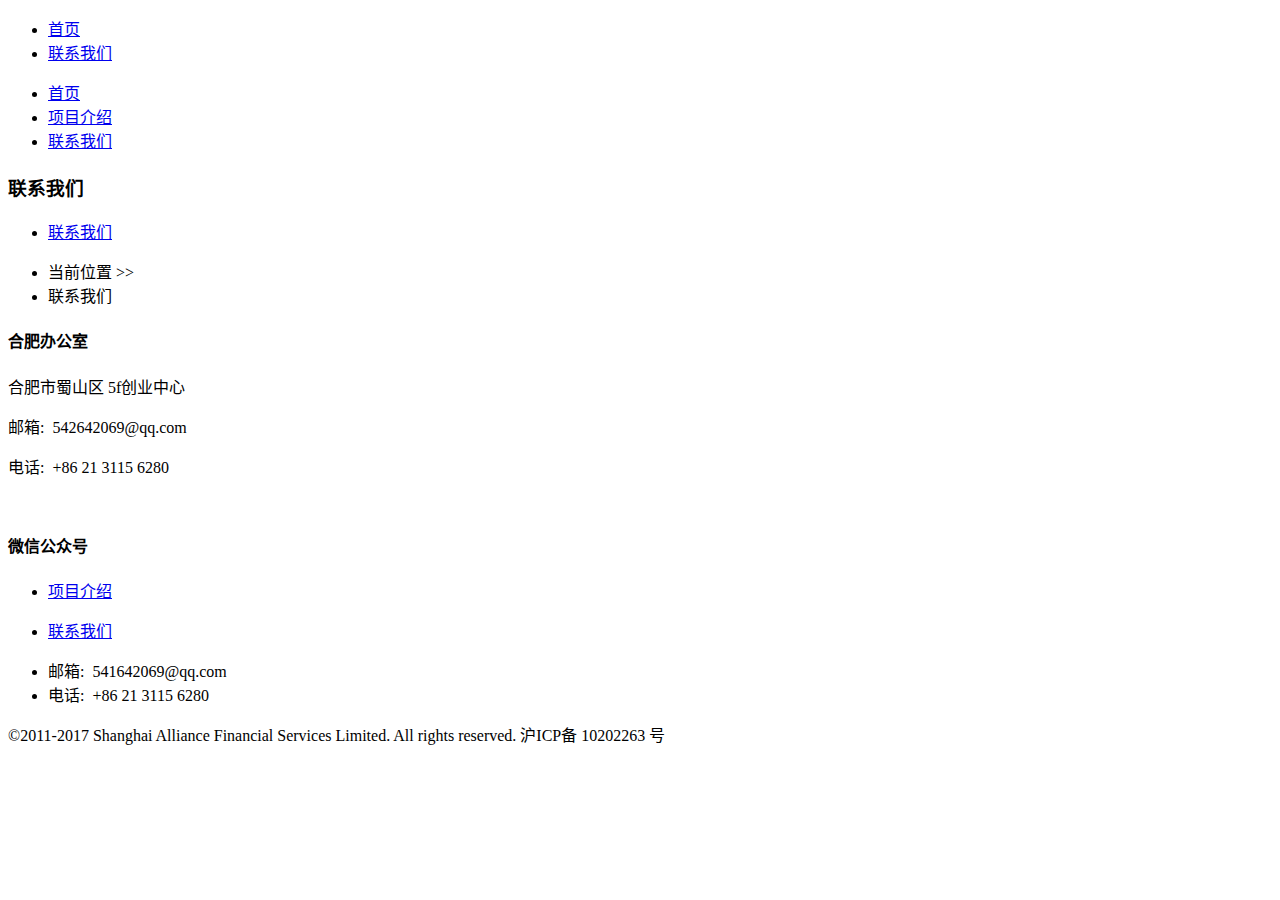
==== contactus.html @ 79adcda5 "修改 官网" ====
<!DOCTYPE html>
<html lang="zh-CN">
  <head>
    <meta charset="utf-8">
    <meta http-equiv="X-UA-Compatible" content="IE=edge">
    <meta name="viewport" content="width=device-width, initial-scale=1">
    <meta name="description" content="石头网络，做一家小而美的互联网技术服务公司" />
    <meta name="keywords" content="石头网络,互联网,软件开发,技术咨询,小程序" />
    <meta name="author" content="shitou">
    <title>上海联和金融信息服务有限公司-联系我们</title>
    <!-- 框架 -->
    <link href="css/bootstrap.min.css" rel="stylesheet">
    <!-- 样式清理 -->
    <link href="css/normalize.css" rel="stylesheet">
    <!-- 通用页面样式 -->
    <link href="css/main.css" rel="stylesheet">
    <link href="css/page.css" rel="stylesheet">
    <!-- HTML5兼容性处理 -->
    <!-- Respond.js响应式设计>
    <!--[if lt IE 9]>
      <script src="https://oss.maxcdn.com/html5shiv/3.7.3/html5shiv.min.js"></script>
      <script src="https://oss.maxcdn.com/respond/1.4.2/respond.min.js"></script>
    <![endif]-->
    <!-- Favicons网站图标 -->
    <link rel="shortcut icon" href="img/favicon.ico"/>
    <link rel="bookmark" href="img/favicon.ico" type="image/x-icon"/>
  </head>
  <body>
    <!-- 移动端导航 -->
    <div class="mask"></div>
    <div class="sidebar">
      <ul>
        <li><a href="index.html">首页</a></li>
        <li><a href="contactus.html">联系我们</a></li>
      </ul>
    </div>
    <div class="main-wrapper main-wrapper-4">
      <!-- header顶部导航 -->

      <header>
      <div class="header-container">
        <div class="nav-box">
          <!-- logo -->
          <div class="nav-left">
            <a id="logo_top" href="#"></a>
          </div>
          <!-- memu选项 -->
          <div class="nav-mid">
            <ul class="navbar-nav">
              <li><a class="" href="index.html">首页</a></li>
              <li><a class="" href="product.html">项目介绍</a></li>
              <li><a class="active" href="contactus.html">联系我们</a></li>
            </ul>
          </div>
          <!-- 响应式菜单 -->
          <div class="nav-mobile-menu">
            <span class="sidebar_trigger"></span>
          </div>
        </div>
      </div>
      </header>

      <!-- advert组件 -->
      <div class="advert">
         <h1></h1>
         <h2></h2>
      </div>
    </div>
    <!-- section -->
    <section>
    <div class="box clearfix">
      <div class="box-left">
        <div class="title">
          <h3>联系我们</h3>
        </div>
        <ul>  
          <li><a href="contactus.html">联系我们</a></li>
        </ul>
      </div>
      <div class="box-right">
        <div class="box-right-top">
          <ul>
            <li>当前位置&nbsp>></li>
            <li>联系我们</li>
          </ul>
        </div>
        <div class="box-right-mid clearfix">
            <div class="box-contact">
              <h4>合肥办公室</h4>
              <p>合肥市蜀山区 5f创业中心</p>
              <p>邮箱:&nbsp 542642069@qq.com</p>
              <p>电话:&nbsp +86 21 3115 6280</p>
              <br>
            </div>
            <div class="box-contact">         
              <h4>微信公众号</h4>   
                <span></span>
            </div>
        </div>
      </div>
    </div>
    </section> 
    <!-- footer页面底部 -->
    <footer>
      <div class="footer-box clearfix">
        <div class="footer-left">
          <span class="globle"></span>
        </div>
        <div class="footer-right">
          <div class="footer-laber">
            <ul>
              <li><a href="product.html">项目介绍</a></li>
            </ul>
            <ul>
              <li><a href="contactus.html">联系我们</a></li>
            </ul>
            <ul>
              <li class="footer-contact">邮箱:&nbsp 541642069@qq.com</li>
              <li class="footer-contact">电话:&nbsp +86 21 3115 6280</li>
            </ul>
          </div>
        </div>
      </div>
    </footer>
    <!-- 版权信息 -->
    <div class="container copy">
      <div class="row">
          <div class="col-md-12 text-center">
              <p class="copyright">©2011-2017 Shanghai Alliance Financial Services Limited. All rights reserved. 沪ICP备 10202263 号 </p>
          </div>
      </div>
    </div>
    <!-- 返回顶部按钮 -->
    <button class="back-to-top" style="display: none;"></button>
    <!-- 框架库加载 -->
    <script src="js/jquery.min.js"></script>
    <!-- 脚本加载 -->
    <script src="js/main.js"></script>    
  </body>
</html>
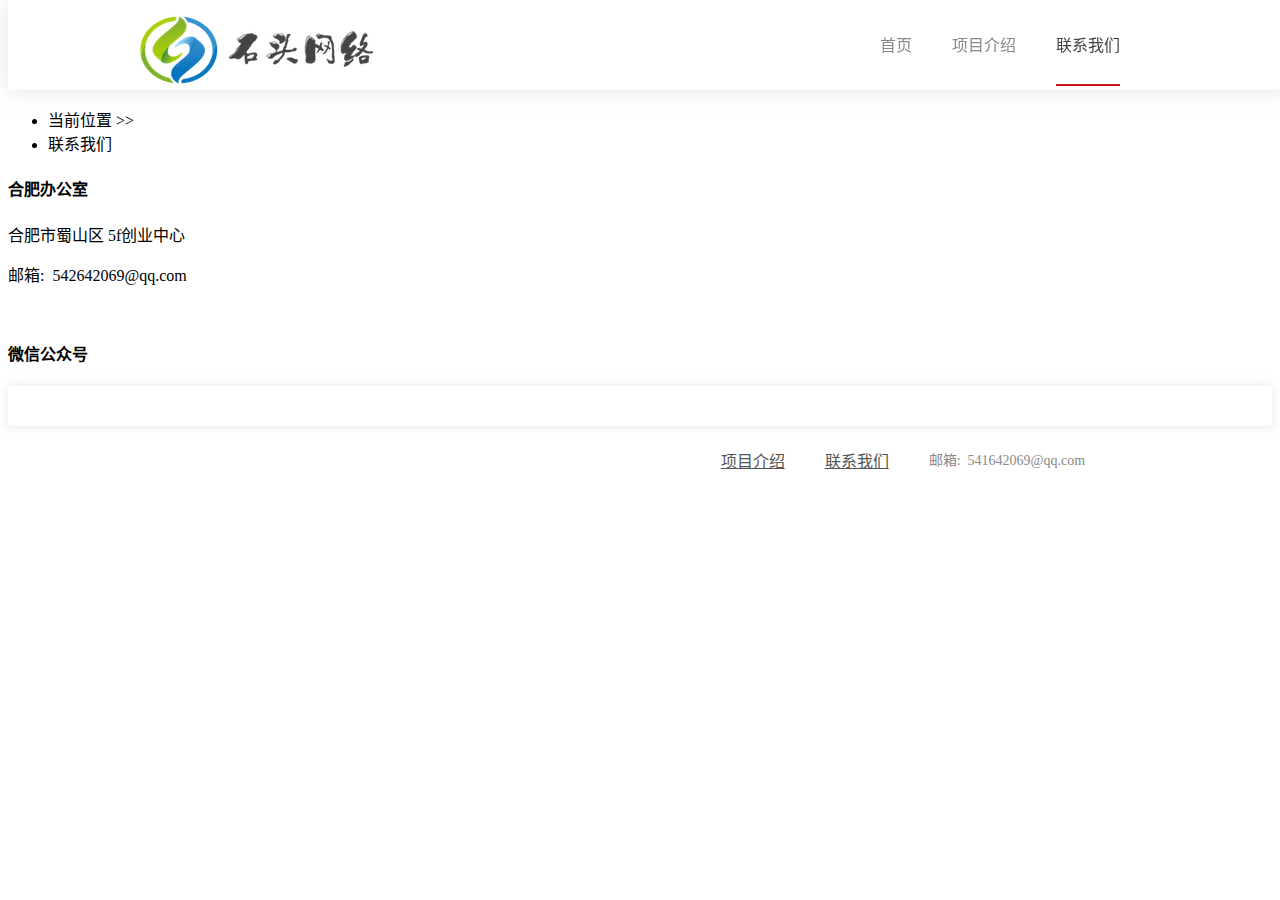
==== commit 442ac5a9: "继续优化细节" ====
--- a/contactus.html
+++ b/contactus.html
@@ -89,7 +89,6 @@
               <h4>合肥办公室</h4>
               <p>合肥市蜀山区 5f创业中心</p>
               <p>邮箱:&nbsp 542642069@qq.com</p>
-              <p>电话:&nbsp +86 21 3115 6280</p>
               <br>
             </div>
             <div class="box-contact">         
@@ -116,7 +115,6 @@
             </ul>
             <ul>
               <li class="footer-contact">邮箱:&nbsp 541642069@qq.com</li>
-              <li class="footer-contact">电话:&nbsp +86 21 3115 6280</li>
             </ul>
           </div>
         </div>
@@ -126,7 +124,7 @@
     <div class="container copy">
       <div class="row">
           <div class="col-md-12 text-center">
-              <p class="copyright">©2011-2017 Shanghai Alliance Financial Services Limited. All rights reserved. 沪ICP备 10202263 号 </p>
+<!--              <p class="copyright">©2011-2017 Shanghai Alliance Financial Services Limited. All rights reserved. 沪ICP备 10202263 号 </p>-->
           </div>
       </div>
     </div>
--- a/css/main.css
+++ b/css/main.css
@@ -0,0 +1,363 @@
+/*网站通用样式*/
+body{
+  font-family: "Microsoft Yahei";
+}
+/*header头部样式*/
+header .header-container {
+  width: 100%;
+  height: 90px;
+  background-color: #fff;
+  -webkit-box-shadow:0 0 20px rgba(204,204,204, .5);
+  -moz-box-shadow:0 0 20px rgba(204, 204, 204, .5);  
+  box-shadow:0 0 20px rgba(204, 204, 204, .5);
+  position: fixed;
+  z-index: 999;
+  top: 0px;
+}
+header .header-container .nav-box {
+  width: 80%;
+  height: 90px;
+  margin: 0 auto;
+}
+header .header-container .nav-box .nav-left {
+  width: 160px;
+  height: 80px;
+  float: left;
+}
+header .header-container .nav-box .nav-left #logo_top {  
+  width: 251px;
+  height: 80px;
+  float: left;
+  margin-top: 10px;
+  background: url("../img/logo.png") no-repeat center;
+}
+header .header-container .nav-box .nav-mid {
+  height: 70px;
+  float: right;
+  margin-bottom: 20px;
+}
+header .header-container .nav-box .nav-mid #lang {
+  width: 25px;
+  height: 29px;
+  float: right;
+  margin-left: 44px;
+  margin-top: 34px;
+  cursor: pointer;
+}
+header .header-container .nav-box .nav-mid #lang a{
+  float: right;
+  width: 25px;
+  height: 29px;
+  background: url("../img/cn.png") no-repeat center;
+}
+header .header-container .nav-box .nav-mid .navbar-nav {
+  position: relative;
+  display: inline-block;
+}
+header .header-container .nav-box .nav-mid .navbar-nav li {
+  float: left;
+  height: 70px;
+  margin: 0 40px 0 0;
+  text-align: center;
+  list-style: none;
+}
+header .header-container .nav-box .nav-mid .navbar-nav li a {
+  min-width: 20px;
+  font-size: 16px;
+  font-family: "Microsoft YaHei UI";
+  color: #898989;
+  height: 70px;
+  line-height: 59px;
+  padding-bottom: 15px;
+  margin: 0;
+  display: inline-block;
+  box-sizing: border-box;
+  text-decoration: none;
+  position: relative;
+}
+header .header-container .nav-box .nav-mid .navbar-nav li a::after {
+  transition: all 0.2s cubic-bezier(0.445, 0.05, 0.55, 0.95);
+  content: "";
+  display: block;
+  height: 2px;
+  background: #c7161e;
+  position: absolute;
+  bottom: 0;
+  opacity: 0.3;
+  left: -1px;
+  width: calc(102%);
+  transform: scaleX(0);
+  -webkit-transform: scaleX(0);
+}
+header .header-container .nav-box .nav-mid .navbar-nav li a:hover::after {
+  opacity: 1;
+  transform: scaleX(1);
+  -webkit-transform: scaleX(1);
+}
+header .header-container .nav-box .nav-mid .navbar-nav li a.active {
+  border-bottom: 2px solid #c7161e;
+  box-sizing: border-box;
+  color: #434343;
+}
+header .header-container .nav-box .nav-mid .navbar-nav li a.active:hover::after {
+  display: none;
+}
+header .header-container .nav-box .nav-mid .navbar-nav li.last {
+  margin-right: 0;
+}
+header .header-container .nav-box .nav-mid .navbar-nav li.line-item {
+  line-height: 87px;
+  color: #999;
+}
+ 
+
+/*footer样式*/
+footer{
+    width: 100%;
+    background-color: #fff; 
+    padding-top: 40px;
+    -webkit-box-shadow:0 0 10px rgba(204,204,204, .5); /*透明度绿色高亮*/ 
+    -moz-box-shadow:0 0 10px rgba(204, 204, 204, .5);  
+    box-shadow:0 0 10px rgba(204, 204, 204, .5);
+}
+
+footer .footer-box{
+    width: 90%;
+    margin: 0 auto;
+}
+
+footer .footer-left{
+  float: left;
+  display: inline-block;
+  margin-left: 10px; 
+  padding-left: 10%;
+}
+
+footer .footer-right{
+  float: right;
+  display: inline-block;
+  margin-right: 10px;
+  padding-right: 10%;  
+}
+footer .globle{
+  display: inline-block;
+  margin: 0 auto;
+  width: 240px;
+  height: 150px;
+  background-image: url("../img/globle.png");
+  background-repeat: no-repeat;
+  background-size: contain;
+}
+
+footer ul{
+  float: left;
+  list-style: none;
+  text-align: left;
+}
+
+footer ul li a{
+  color: #555;
+  font-size: 16px;
+  line-height: 40px;   
+}
+
+footer ul li a:hover{
+  color: #c7161e;
+  text-decoration: none;
+}
+
+footer ul .footer-contact{
+  font-size: 14px;
+  line-height: 30px;
+  color: #898989;
+}
+
+footer ul:last-child{
+  padding-top: 4px;
+}
+
+/*版权信息样式*/
+.copy{
+    background-color: #fff;
+    width: 100%;
+    -webkit-box-shadow:0 0 10px rgba(204,204,204, .5); /*透明度绿色高亮*/ 
+    -moz-box-shadow:0 0 10px rgba(204, 204, 204, .5);  
+    box-shadow:0 0 10px rgba(204, 204, 204, .5);
+}
+.copyright{
+    padding-top: 10px;
+    font-size: 12px;
+}
+
+/*返回顶部按钮*/
+.back-to-top{
+  position: fixed;
+  bottom: 30px;
+  right: 30px;
+  background-image: url("../img/back2top.png");
+  width: 60px;
+  height: 112px;
+  background-size: cover;
+  color: #fff;
+  border: none;
+  border-radius: 2px;
+}
+
+.back-to-top:hover{
+  background-color: #000;
+}
+
+/*移动端菜单入口*/
+header .header-container .nav-box .nav-mobile-menu{ 
+  margin-top: 30px;
+  float: right;
+  display: none;
+}
+header .header-container .nav-box .nav-mobile-menu span{
+  display: inline-block;
+  width: 40px;
+  height: 50px;
+  background: url("../img/menu2.png") no-repeat;
+  background-size: 100%;
+  cursor: pointer;
+}
+
+/*移动端菜单sidebar*/
+.sidebar{
+  position: fixed;
+  top: 0px;
+  width: 200px;
+  background-color: #c7161e;
+  padding: 20px 0px;
+  transition: right 0.2s;
+  z-index: 1001;
+  right: -200px;
+}
+.sidebar ul{
+   margin:0; 
+   padding: 0;
+}
+
+.sidebar ul li{
+  line-height: 40px;
+  list-style: none;
+  padding: 0px 20px;
+  text-align: center;
+}
+
+.sidebar ul li a{
+  text-decoration: none;
+  color: #fff;
+}
+
+.sidebar ul li:hover{
+  background-color: #930000;
+}
+
+.sidebar ul li .active{
+  color: #ff9900;
+}
+/*关灯遮罩*/
+.mask{
+  position: fixed;
+  top: 0px;
+  bottom: 0px;
+  right: 0px;
+  left: 0px;
+  background-color: rgba(0,0,0,0.3);
+  z-index: 1000;
+  display: none;
+}
+
+/*响应式媒体查询处理*/
+@media screen  and (max-width: 1200px) {
+  #feature-last{
+    display: none;
+  }
+  .feature{
+    width: 740px !important;
+  }
+  #feature-response{
+    display: block !important;
+  }
+}
+
+@media  screen  and (max-width: 970px) {
+  header .header-container .nav-box #lang{
+    display: none;
+  }
+}
+
+@media  screen  and (max-width: 830px) {
+  header .header-container .nav-box{
+    width: 90%;
+  }    
+  header .header-container .nav-box .nav-mid{
+    display: none;
+  }
+  header .header-container .nav-box .nav-mobile-menu{
+    display: block;
+  }  
+}
+/*移动端兼容*/
+@media  screen  and (max-width: 740px) {
+  .feature{
+    width: 360px !important;
+  }
+  .feature .feature-content{
+    margin-left: 0px;
+  }
+  .box-left{
+    display: none !important;
+  }
+  .box-right{
+    width: 100% !important;
+  }
+  .box-right-mid{
+    padding: 20px !important;
+  }
+  .box{
+    width: 90% !important;
+  }
+}
+
+/*移动端banner兼容*/
+@media  screen  and (max-width: 500px) {
+  .banner img{
+    height: 200px !important;
+  }
+  .main-wrapper-1{
+    background-image: url(../img/banner-1-m.png) ! important;
+  }
+  .main-wrapper-2{
+    background-image: url(../img/banner-2-m.png) ! important;
+  }
+  .main-wrapper-3{
+    background-image: url(../img/banner-3-m.png) ! important;
+  }
+  .main-wrapper-4{
+    background-image: url(../img/banner-4-m.png) ! important;
+  }
+  .main-wrapper-5{
+    background-image: url(../img/banner-5-m.png) ! important;
+  }
+}
+
+/*兼容iphone5以下小屏设备*/
+@media  screen  and (max-width: 360px) {
+  .feature{
+    width: 100% !important;
+  }
+  .feature-image{
+    width: 100% !important;
+  }
+  .feature-image img{
+    width: 100% !important;
+  }
+  .feature-content{
+    width: 100% !important;
+  }
+  .feature-text{
+    width: 100% !important;
+  }
+}  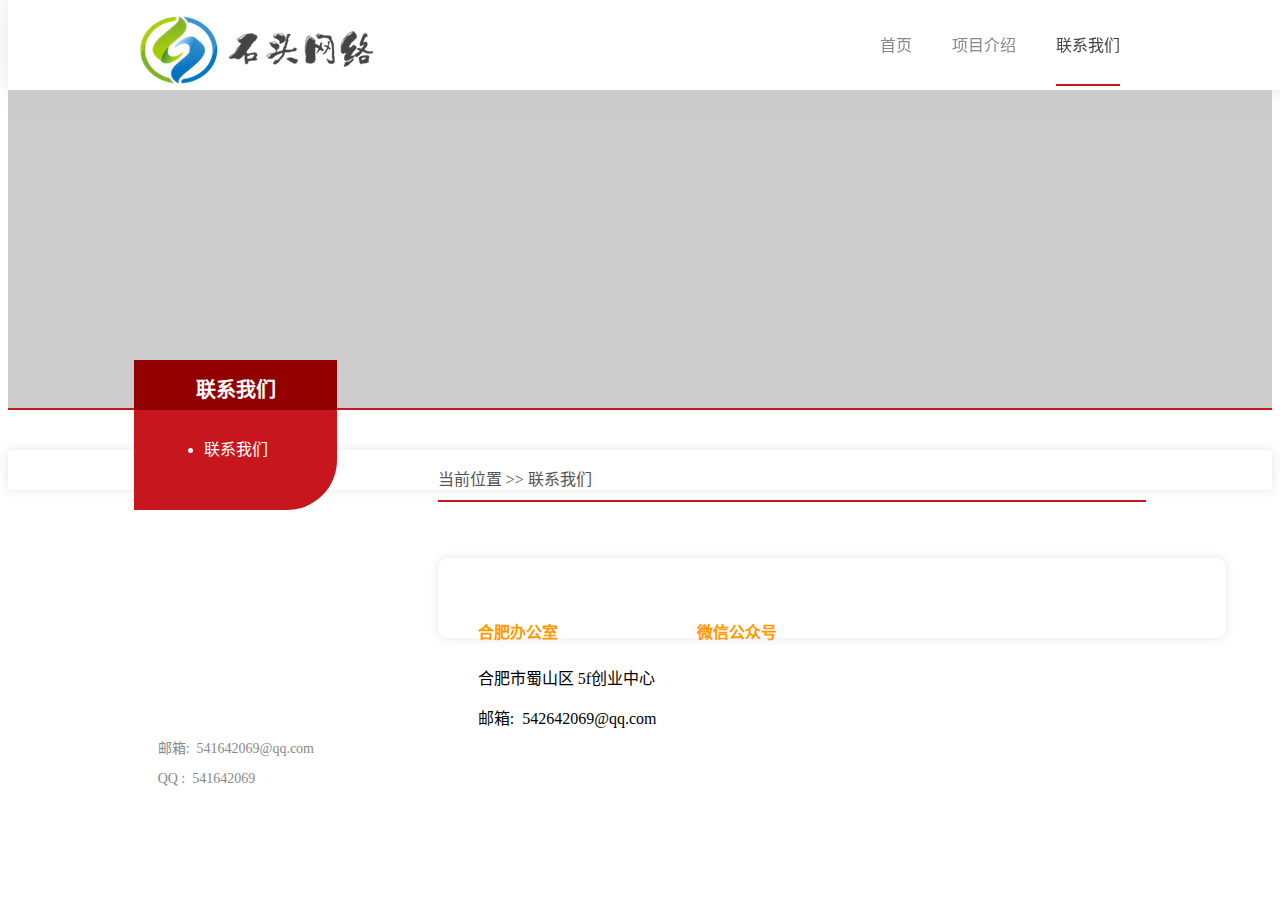
==== commit 16dcf7a0: "添加了动画列表" ====
--- a/contactus.html
+++ b/contactus.html
@@ -108,13 +108,8 @@
         <div class="footer-right">
           <div class="footer-laber">
             <ul>
-              <li><a href="product.html">项目介绍</a></li>
-            </ul>
-            <ul>
-              <li><a href="contactus.html">联系我们</a></li>
-            </ul>
-            <ul>
               <li class="footer-contact">邮箱:&nbsp 541642069@qq.com</li>
+              <li class="footer-contact">QQ :&nbsp 541642069</li>
             </ul>
           </div>
         </div>
--- a/css/main.css
+++ b/css/main.css
@@ -360,4 +360,60 @@
   .feature-text{
     width: 100% !important;
   }
-}  +}
+
+.my-work {
+    width: 1090px;
+    margin: 0 auto;
+}
+#brand .bd-box {
+    overflow: hidden;
+}
+.bd-box {
+    text-align: left;
+}
+#brand .bd-box li {
+    float: left;
+    width: 355px;
+    height: 211px;
+    overflow: hidden;
+    position: relative;
+    border: 3px solid #F3F3F3;
+}
+#brand .bd-box li>a {
+    width: 355px;
+    height: 705px;
+    position: absolute;
+    left: 0px;
+    top: 0px;
+    z-index: 9999;
+    display: block;
+    float: left;
+    background: url(../img/png.png) no-repeat;
+}
+#brand .bd-box li div.just img {
+    width: 355px;
+    height: 211px;
+    position: absolute;
+    left: 0px;
+    top: 0px;
+    z-index: 2;
+    overflow: hidden;
+}
+#brand .bd-box li div.against img {
+    width: 0px;
+    height: 211px;
+    position: absolute;
+    left: 177.5px;
+    top: 0px;
+    z-index: 1;
+    text-align: center;
+    line-height: 211px;
+    font-size: 14px;
+    color: #FFF;
+    background: #ffa340;
+    font-weight: bold;
+    overflow: hidden;
+    display: none;
+    cursor: pointer;
+}
--- a/css/page.css
+++ b/css/page.css
@@ -0,0 +1,263 @@
+/*子页样式*/
+.main-wrapper{
+	background-attachment: fixed ! important;/*固定背景*/
+    background-repeat: no-repeat ! important; 
+    background-size: cover ! important;
+    background-position: center ! important;
+    overflow: hidden ! important;/*溢出隐藏消除滚动条*/
+    width: 100%;
+    height: 400px;
+}
+.main-wrapper-1{
+    background-image: url(../img/banner-1.jpg);   
+}
+
+.main-wrapper-2{
+    background-image: url(../img/banner-2.jpg);
+}
+
+.main-wrapper-3{
+    background-image: url(../img/banner-3.jpg);
+}
+
+.main-wrapper-4{
+    background-image: url(../img/banner-4.jpg);
+}
+
+.main-wrapper-5{
+    background-image: url(../img/banner-5.jpg);
+}
+
+/*子页banner*/
+.advert{
+	width: 100%;
+	height: 400px;
+	background-color: rgba(0,0,0,0.2);
+}
+
+.advert h1{
+	color: #fff;
+	position: relative;
+	top: 200px;
+	text-align: center;
+	font-size: 32px;
+}
+
+.advert h2{
+	color: #fff;
+	position: relative;
+	top: 200px;
+	text-align: center;
+	font-size: 28px;
+}
+/*子页内容*/
+section{
+	background-image: url("../img/bk.png");	
+	background-repeat: repeat-y;
+	background-size: cover;
+	width: 100%;
+	height: 100%;
+	border-top: 2px #c7161e solid;
+}
+.box{
+	width: 80%;
+	margin: 0 auto;
+	padding-bottom: 40px;
+}
+
+.box-left{
+	width: 20%;
+	padding-bottom: 40px; 
+	background-color: #c7161e;
+	float: left;
+	display: inline-block;
+	border-radius: 0px 0px 50px;
+	position: relative;
+	top: -50px;
+}
+
+.box-left .title{
+	position: relative;
+	top: -20px;
+	width: 100%;
+	height: 50px;
+	background-color: #930000;
+}
+
+.box-left h3{
+	position: relative;
+    color: #fff;
+    text-align: center;
+    font-size: 20px;
+    top: 14px;
+}
+
+.box-left ul{
+	width: 100%;
+    margin: 0;
+    padding-left: 70px; 
+}
+
+.box-left li{
+	color: #fff;
+    font-size: 16px;
+    line-height: 40px;  
+/*    transition:All 0.4s ease-in-out;
+    -webkit-transition:All 0.4s ease-in-out;
+    -moz-transition:All 0.4s ease-in-out;
+    -o-transition:All 0.4s ease-in-out;*/
+}
+
+/*动画效果*/
+/*.box-left li:hover{
+    transform:translateX(20px);
+    -webkit-transform:translateX(20px);
+    -moz-transform:translateX(20px);
+    -o-transform:translateX(20px);
+    -ms-transform:translateX(20px);
+}*/
+
+.box-left li a{
+	color: #fff;
+	text-decoration: none;
+}
+
+.box-right{
+	float: right;
+	display: inline-block;	
+	width: 70%;
+	margin-top: 40px; 
+}
+
+.box-right .box-right-top{
+	padding-bottom: 40px;
+}
+
+.box-right .box-right-top ul{
+	list-style: none;
+	border-bottom: 2px solid #c7161e;
+	padding-left: 0px;
+	padding-bottom: 10px;
+}
+
+.box-right .box-right-top ul li{
+	display: inline-block;
+	color: #555;
+	font-size: 16px;
+	text-align: left;		
+}
+
+.box-right .box-right-mid{
+	width: 100%;
+	padding: 40px;
+	border-radius: 10px;
+	background-color: #fff;
+	-webkit-box-shadow:0 0 10px rgba(204,204,204, .5); 
+    -moz-box-shadow:0 0 10px rgba(204, 204, 204, .5);  
+    box-shadow:0 0 10px rgba(204, 204, 204, .5);
+}
+
+.box-right .box-right-mid .box-text{
+    float: right;
+    display: inline-block;
+    width: 30%;
+}
+
+/*右侧文本段落样式*/
+.box-right .box-right-mid h4{
+	color: #ff9900;
+}
+
+.box-right .box-right-mid ul{
+    margin: 0px 10px;
+    padding: 0px 10px;
+}
+
+/*微信二维码*/
+.box-right .box-weixin p{
+    text-align: center;
+}
+
+.box-right .box-weixin .wixin-abs{
+	display: inline-block;
+	float: left;
+	width: 300px;
+}
+
+.box-right .box-weixin .wixin-abs span{
+	display: block;
+	width: 160px;
+	height: 160px;
+	background-image: url("../img/yidadan.jpeg");
+	background-repeat: no-repeat;
+	background-size: cover;
+	margin: 0 auto;
+}
+
+.box-right .box-weixin .wixin-fa{
+	display: inline-block;
+	float: left;
+    width: 300px;
+}
+
+.box-right .box-weixin .wixin-fa span{
+	display: block;
+	width: 160px;
+	height: 160px;
+	background-image: url("../img/weixin-fa.png");
+	background-repeat: no-repeat;
+	background-size: cover;
+	margin: 0 auto;
+}
+
+.box-right .box-weixin .wixin-info{
+	position: relative;
+	display: inline-block;
+	float: left;
+	width: 300px;
+	padding-top: 40px;
+}
+
+.box-right .box-weixin .wixin-info a{	
+	text-decoration: none;
+    display: block;
+    text-align: center;
+    line-height: 30px;
+    width: 200px;
+    height: 36px;
+    margin: 20px auto;
+    border-radius: 10px;
+    -webkit-transition: all .2s ease-in;
+    transition: all .2s ease-in;
+    border: 1px #fff solid; 
+    border-color: rgba(255,153,0,1);
+    color: rgba(255,153,0,1); 
+}
+
+.box-right .box-weixin .wixin-info a:hover{
+    -webkit-box-shadow:0 0 20px rgba(255,153,0, .3);
+	-moz-box-shadow:0 0 20px rgba(255,153,0, .3);  
+    box-shadow:0 0 20px rgba(255,153,0, .3);
+}
+
+.box-right .box-weixin .wixin-info p{
+	text-align: left;
+	padding-left: 40px;	
+}
+
+.box-right .box-right-mid .box-contact{
+	display: inline-block;
+	float: left;
+	padding-right: 40px;
+}
+
+.box-right .box-right-mid .box-contact span{
+	display: block;
+	width: 160px;
+	height: 160px;
+	background-image: url("../img/weixin-safs.png");
+	background-repeat: no-repeat;
+	background-size: cover;
+	margin: 0 auto;
+}
+
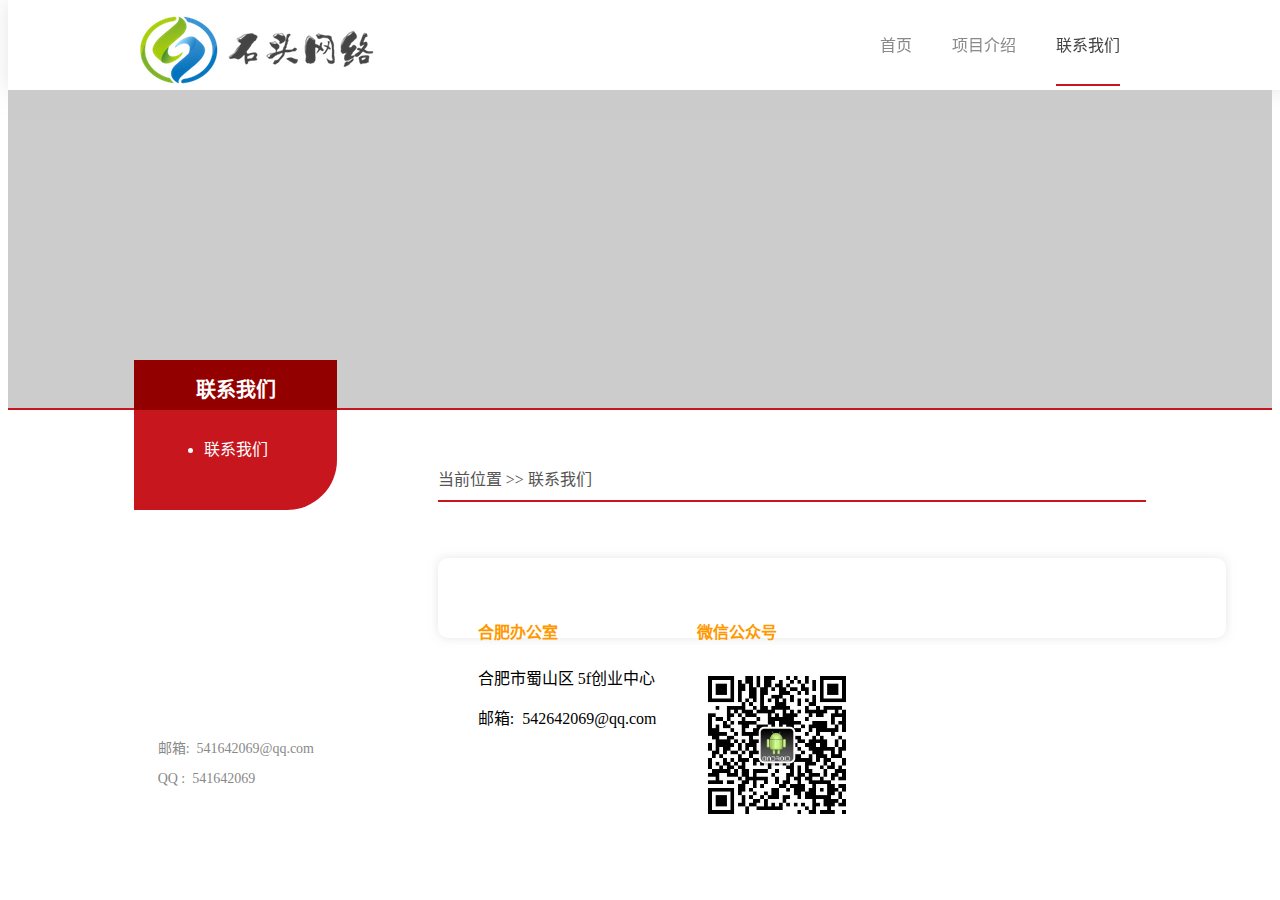
==== commit 7098d2d6: "fix contatus title" ====
--- a/contactus.html
+++ b/contactus.html
@@ -7,7 +7,7 @@
     <meta name="description" content="石头网络，做一家小而美的互联网技术服务公司" />
     <meta name="keywords" content="石头网络,互联网,软件开发,技术咨询,小程序" />
     <meta name="author" content="shitou">
-    <title>上海联和金融信息服务有限公司-联系我们</title>
+    <title>石头网络-联系我们</title>
     <!-- 框架 -->
     <link href="css/bootstrap.min.css" rel="stylesheet">
     <!-- 样式清理 -->
--- a/css/main.css
+++ b/css/main.css
@@ -113,10 +113,11 @@
 
 /*footer样式*/
 footer{
-    width: 100%;
-    background-color: #fff; 
-    padding-top: 40px;
-    -webkit-box-shadow:0 0 10px rgba(204,204,204, .5); /*透明度绿色高亮*/ 
+    width: 100%
+    position:fixed
+    bottom:0px
+    background-color: #fff;
+    -webkit-box-shadow:0 0 10px rgba(204,204,204, .5); /*透明度绿色高亮*/
     -moz-box-shadow:0 0 10px rgba(204, 204, 204, .5);  
     box-shadow:0 0 10px rgba(204, 204, 204, .5);
 }
@@ -374,15 +375,15 @@
 }
 #brand .bd-box li {
     float: left;
-    width: 355px;
-    height: 211px;
+    width: 480px;
+    height: 360px;
     overflow: hidden;
     position: relative;
     border: 3px solid #F3F3F3;
 }
 #brand .bd-box li>a {
-    width: 355px;
-    height: 705px;
+    width: 480px;
+    height: 360px;
     position: absolute;
     left: 0px;
     top: 0px;
@@ -392,17 +393,19 @@
     background: url(../img/png.png) no-repeat;
 }
 #brand .bd-box li div.just img {
-    width: 355px;
-    height: 211px;
+    width: 480px;
+    height: 360px;
     position: absolute;
     left: 0px;
     top: 0px;
     z-index: 2;
     overflow: hidden;
+    object-fit: contain;
 }
 #brand .bd-box li div.against img {
+    object-fit: cover;
     width: 0px;
-    height: 211px;
+    height: 360px;
     position: absolute;
     left: 177.5px;
     top: 0px;
@@ -411,7 +414,6 @@
     line-height: 211px;
     font-size: 14px;
     color: #FFF;
-    background: #ffa340;
     font-weight: bold;
     overflow: hidden;
     display: none;
--- a/css/page.css
+++ b/css/page.css
@@ -163,6 +163,7 @@
     width: 30%;
 }
 
+
 /*右侧文本段落样式*/
 .box-right .box-right-mid h4{
 	color: #ff9900;
@@ -172,6 +173,7 @@
     margin: 0px 10px;
     padding: 0px 10px;
 }
+
 
 /*微信二维码*/
 .box-right .box-weixin p{
@@ -255,7 +257,7 @@
 	display: block;
 	width: 160px;
 	height: 160px;
-	background-image: url("../img/weixin-safs.png");
+	background-image: url("../img/gongzhonghao.jpg");
 	background-repeat: no-repeat;
 	background-size: cover;
 	margin: 0 auto;
